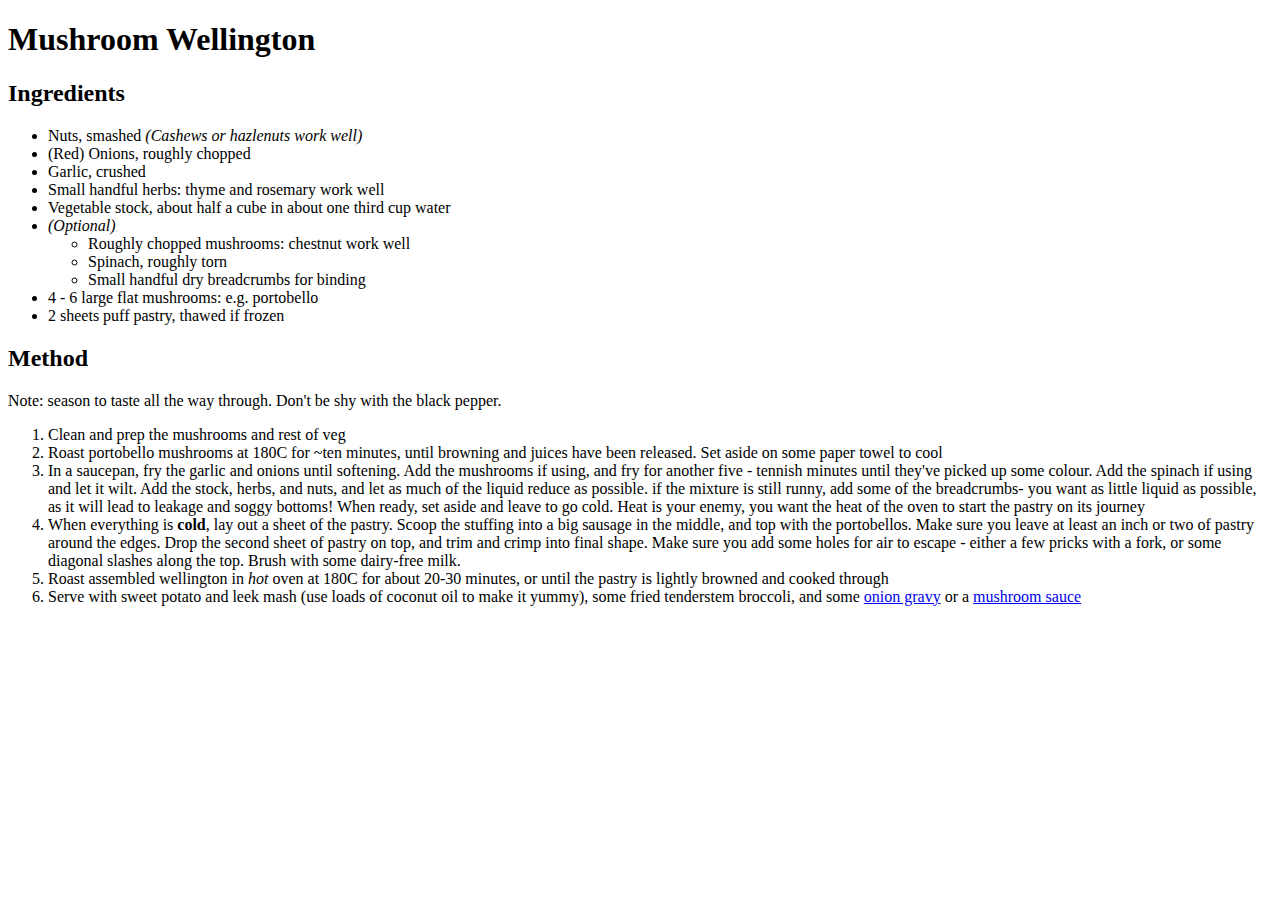
==== recipes/mushroom-wellington.html @ 6addd022 "Initial commit" ====
<!DOCTYPE html>
<html>
<head>
	<title>Mushroom Wellington</title>
</head>
<body>
	<h1 id="mushroomwellington">Mushroom Wellington</h1>
	<h2 id="ingredients">Ingredients</h2>
	<ul>
		<li>
			Nuts, smashed <em>(Cashews or hazlenuts work well)</em> 
		</li>
		<li>
			(Red) Onions, roughly chopped
		</li>
		<li>
			Garlic, crushed
		</li>
		<li>
			Small handful herbs: thyme and rosemary work well 
		</li>
		<li>
			Vegetable stock, about half a cube in about one third cup water
		</li>
		<li><em>(Optional)</em> <ul>
			<li>
				Roughly chopped mushrooms: chestnut work well 
			</li>
			<li>
				Spinach, roughly torn 
			</li>
			<li>
				Small handful dry breadcrumbs for binding
			</li>
		</ul>
		</li>
		<li>
			4 - 6 large flat mushrooms: e.g. portobello 
		</li>
		<li>
			2 sheets puff pastry, thawed if frozen
		</li>
	</ul>

	<h2 id="method">Method</h2>
	<p>Note: season to taste all the way through. Don't be shy with the black pepper. </p>
	<ol>
		<li>
			Clean and prep the mushrooms and rest of veg
		</li>
		<li>
			Roast portobello mushrooms at 180C for ~ten minutes, until browning and juices have been released. Set aside on some paper towel to cool
		</li>	
		<li>
			In a saucepan, fry the garlic and onions until softening. Add the mushrooms if using, and fry for another five - tennish minutes until they've picked up some colour. Add the spinach if using and let it wilt. Add the stock, herbs, and nuts, and let as much of the liquid reduce as possible. if the mixture is still runny, add some of the breadcrumbs- you want as little liquid as possible, as it will lead to leakage and soggy bottoms! When ready, set aside and leave to go cold. Heat is your enemy, you want the heat of the oven to start the pastry on its journey 
		</li>
		<li>
			When everything is <strong>cold</strong>, lay out a sheet of the pastry. Scoop the stuffing into a big sausage in the middle, and top with the portobellos. Make sure you leave at least an inch or two of pastry around the edges. Drop the second sheet of pastry on top, and trim and crimp into final shape. Make sure you add some holes for air to escape - either a few pricks with a fork, or some diagonal slashes along the top. Brush with some dairy-free milk. 
		</li>
		<li>
			Roast assembled wellington in <em>hot</em> oven at 180C for about 20-30 minutes, or until the pastry is lightly browned and cooked through 
		</li>
		<li>
			Serve with sweet potato and leek mash (use loads of coconut oil to make it yummy), some fried tenderstem broccoli, and some <a href='red-onion-gravy.html'>onion gravy</a> or a <a href='mushroom-sauce.html'>mushroom sauce</a>
		</li>
	</ol>
</body>
</html>
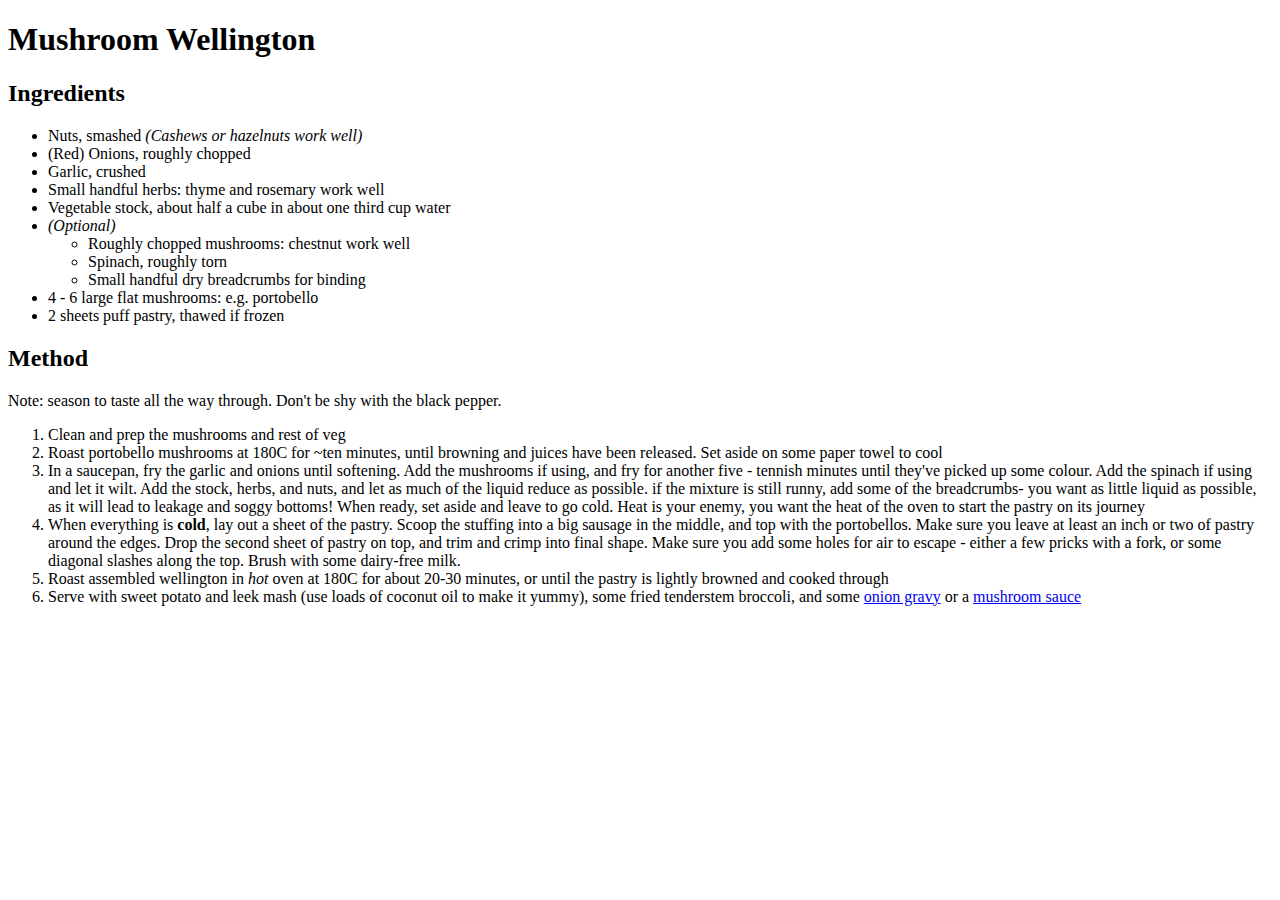
==== commit 0eb39e03: "Update from web" ====
--- a/recipes/mushroom-wellington.html
+++ b/recipes/mushroom-wellington.html
@@ -8,7 +8,7 @@
 	<h2 id="ingredients">Ingredients</h2>
 	<ul>
 		<li>
-			Nuts, smashed <em>(Cashews or hazlenuts work well)</em> 
+			Nuts, smashed <em>(Cashews or hazelnuts work well)</em> 
 		</li>
 		<li>
 			(Red) Onions, roughly chopped
